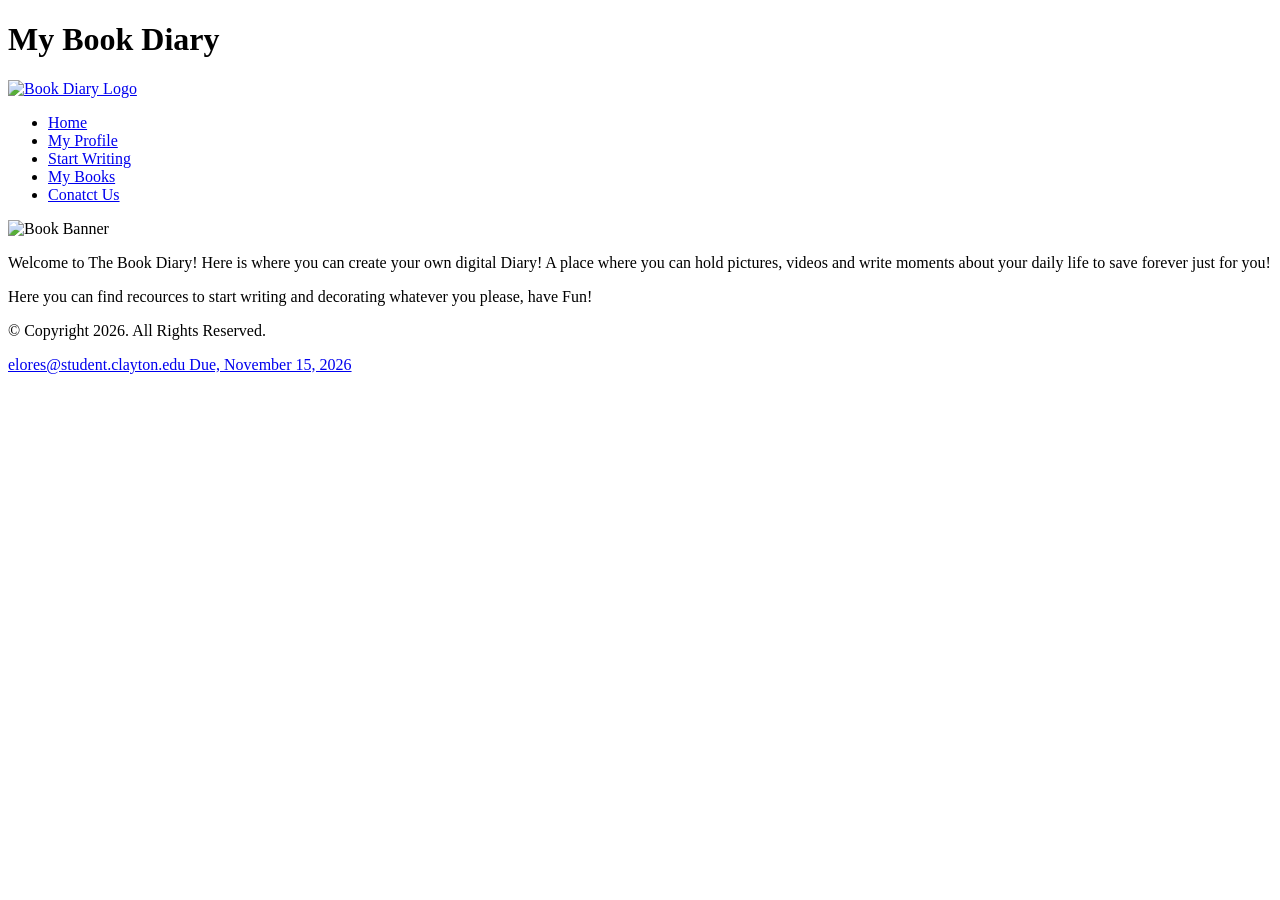
==== index.html @ 1cf3f5d8 "Update index.html The S in script" ====
<!DOCTYPE html>

<!-- This website template was created by: Emily Flores -->

<html lang="en"><head> 
		<title>My Book Diary</title>
		<meta charset="utf-8">
		<link rel="stylesheet" href="css/styles.css">
		<meta name="viewport" content="width=device-width, initial-scale=1.0">
		<meta name="author" content="Emily Flores">
		<meta name="description" content="My Book Diary is a place where you can express and write out your feelings 
		in a safe, easy, and fun way!">
		<meta name="keywords" content="Diary, Book, write, fun">
		
		<script src="Script.js"></script>
</head>
<body onload="showLastModified()">

	<div id="container">
		
		<!-- Use the header area for the website name or logo-->
		<header class= "header">
			<h1 class="logo">My Book Diary</h1>
			<a href="Index.html"><img src="images/MinecraftBookshelf.jpg" alt="Book Diary Logo"></a> 
		</header>
		
		<!-- Use the nav area to add hyperlinks to other pages within the website -->
		<nav class="nav-links">
		<ul>
			<li><a href="Index.html">Home</a></li> 
			<li><a href="MyProfile.html">My Profile</a></li> 
			<li><a href="StartWriting.html">Start Writing</a></li> 
			<li><a href="MyBooks.html">My Books</a></li> 
			<li><a href="ContactUs.html">Conatct Us</a></li>
		</ul>
			
		</nav>
		
		<!--bookshelf header -->
		<div id="hero">
			<img src="images/Websiteheader.jpg" alt="Book Banner">
		</div>
		
		<!-- Use the main area to add the main content of the webpage -->
		<main>
		<script> 
		const lastmodifiedDate = document.lastModified;
		
		document.getElementByID("last-modified-date").textContent = lastModifiedDate;
		</script>
			
		<p>Welcome to The Book Diary!
				Here is where you can create your own digital Diary! A place where you can hold pictures, videos
				and write moments about your daily life to save forever just for you!</p>
				
		<p>Here you can find recources to start writing and decorating whatever you please, have Fun!</p>
			
		</main>
		
		<!-- Use the footer area to add webpage footer content -->
		<footer>
			<p>© Copyright 2026. All Rights Reserved.</p>
			<p><a href="mailto:eflores@student.clayton.edu">elores@student.clayton.edu Due, November 15, 2026</a></p>
			
			<div id="lastModified"></div>
		</footer>
		
	</div>
		


		</body></html>
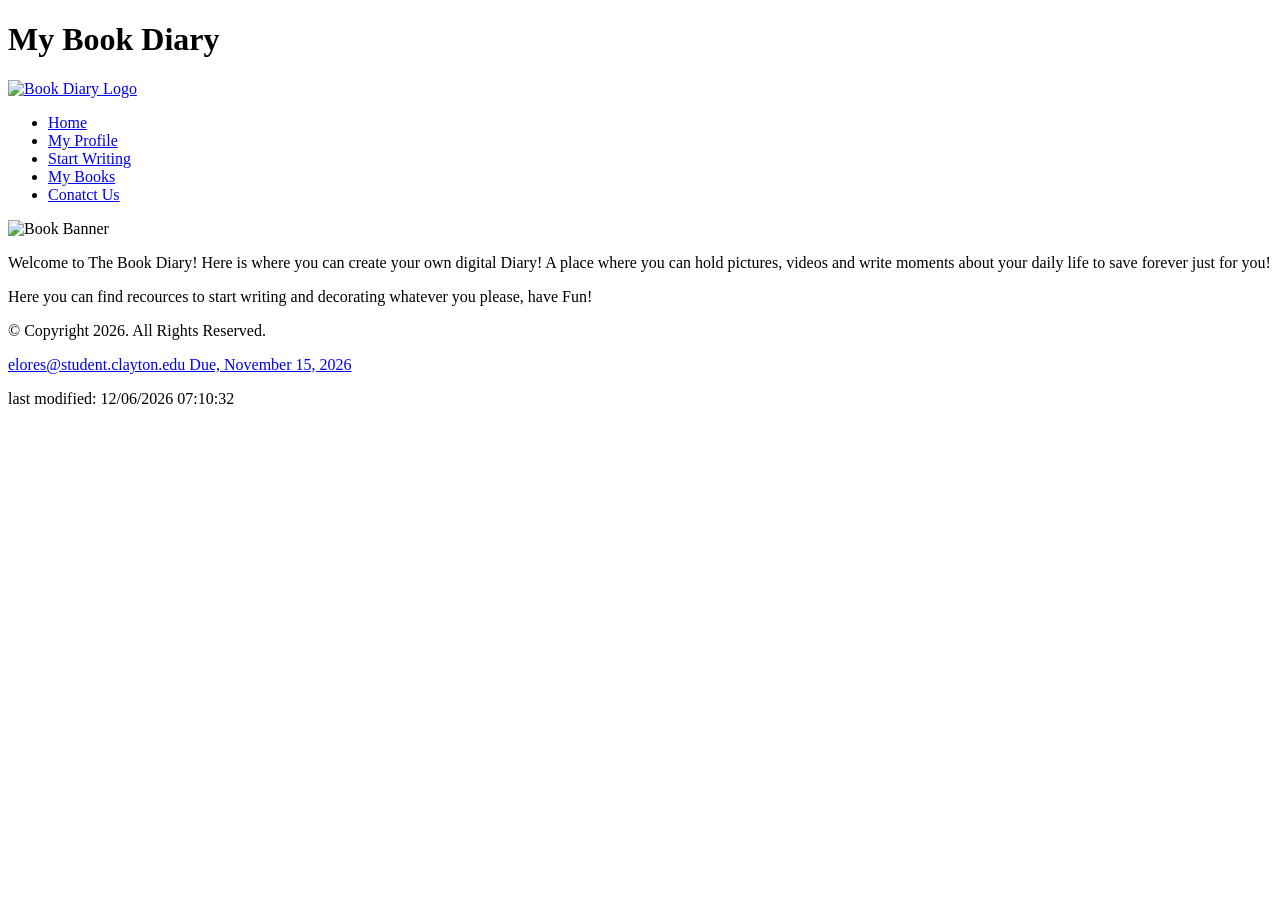
==== commit c4d34c52: "Fix HTML structure and update script references" ====
(no text change in the page or its own stylesheets)
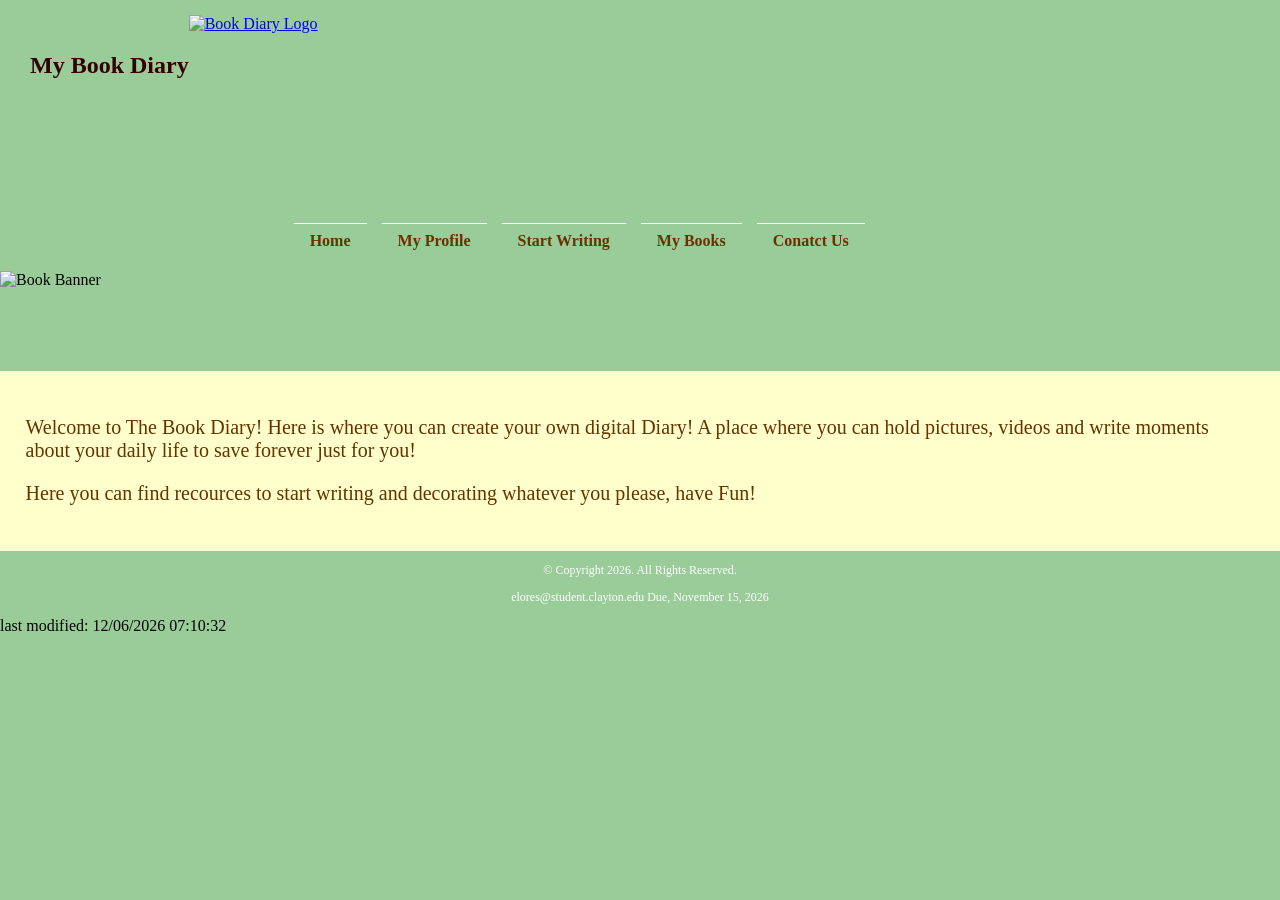
==== commit 75f2414e: "Fix HTML structure and correct minor errors" ====
--- a/index.html
+++ b/index.html
@@ -5,7 +5,7 @@
 <html lang="en"><head> 
 		<title>My Book Diary</title>
 		<meta charset="utf-8">
-		<link rel="stylesheet" href="css/styles.css">
+		<link rel="stylesheet" href="styles.css">
 		<meta name="viewport" content="width=device-width, initial-scale=1.0">
 		<meta name="author" content="Emily Flores">
 		<meta name="description" content="My Book Diary is a place where you can express and write out your feelings 
--- a/styles.css
+++ b/styles.css
@@ -0,0 +1,161 @@
+/*
+Made by Emily Flores, due by October 15, 2026
+*/
+
+/* CSS Reset */
+body, header, nav, main, footer, h1, div, img, ul {
+	margin: 0;
+	padding: 0;
+	border: 0;
+}
+
+/* Body and images rules */
+body {
+	background-color: #99CC99;
+}
+
+img {
+	width: 100%; 
+	height: 100px;
+	object-fit: cover;
+	object-position: center;
+	display: block;
+}
+
+/* Style rules for headers */
+.header {
+	display: flex;
+	align-items: center;
+	padding: 15px 30px;
+	background-color: #99CC99;
+	font-family: "Robooto Slab";
+}
+	
+.logo {
+	font-size: 1.5rem;
+	margin: 0;
+	font-family: "Robooto Slab";
+	font-weight: bold;
+	color: #330000;
+}
+
+/* Style for rules for navigation area */
+nav {
+	padding: 1%;
+	margin-bottom: 1%;
+	width: 100%;
+	float: right;
+	margin: 5em 3em 0 0;
+}
+
+nav ul {
+	
+	list-style-type: none;
+	margin: 0;
+	text-align: center;
+	color: #663300;
+	display: flex;
+	justify-content: center;
+	gap: 15px;
+	
+}
+
+nav li {
+	font-size: 1.0em;
+	font-family: Marrieweather;
+	font-weight: bold;
+	border-top: 1px solid #fff;
+}
+
+
+nav li a {
+	display: block;
+	color: #663300;
+	text-align: center;
+	padding: 0.5em 1em;
+	text-decoration: none;
+	
+	transition: transform 0.3s ease-in-out, color 0.3s ease-in-out;
+}
+	
+nav li a:hover {
+	transform: scale(1.05);
+	color: #935116
+}
+
+
+/* Style rules for main content */
+main {
+	clear: left;
+	background-color: #FFFFCC;
+	padding: 2%;
+	font-size: 1.25em;
+	font-family: "Robooto Slab"; 
+}
+	
+ Main p {
+		color: #663300;
+}
+
+footer p {
+	font-size: 0.75em;
+	text-align: center;
+	color: #fff;
+	padding: 0 1em;
+}
+
+/* Style rules for footer content */
+footer p a {
+	color: #fff;
+	text-decoration: none;
+}
+
+@media screen and (max-width: 600px) {
+	.logo {
+		font-size: 1.8rem;
+	}
+	
+	nav {
+		width: 100%;
+		float: none;
+		margin: 10px 0;
+	}
+	
+	nav ul {
+		display: flex;
+		flex-direction: row;
+		flex-wrap: wrap;
+		justify-content: center;
+		gap: 12px;
+		padding: 0;
+	}
+	
+	nav li {
+		font-size: 1.2em;
+	}
+}
+
+@media screen and (max-width: 768px) {
+	
+	nav {
+		width: 100%;
+		float: none;
+		margin: 2em 1em 0 0;
+	}
+	
+	nav ul {
+		flex-direction: row;
+		justify-content: center;
+		gap: 15px;
+		padding: 0;
+	}
+	
+	nav li {
+		font-size: 1.3em;
+	}
+	
+	img {
+		max-width: 100%;
+		height: auto;
+	}
+}
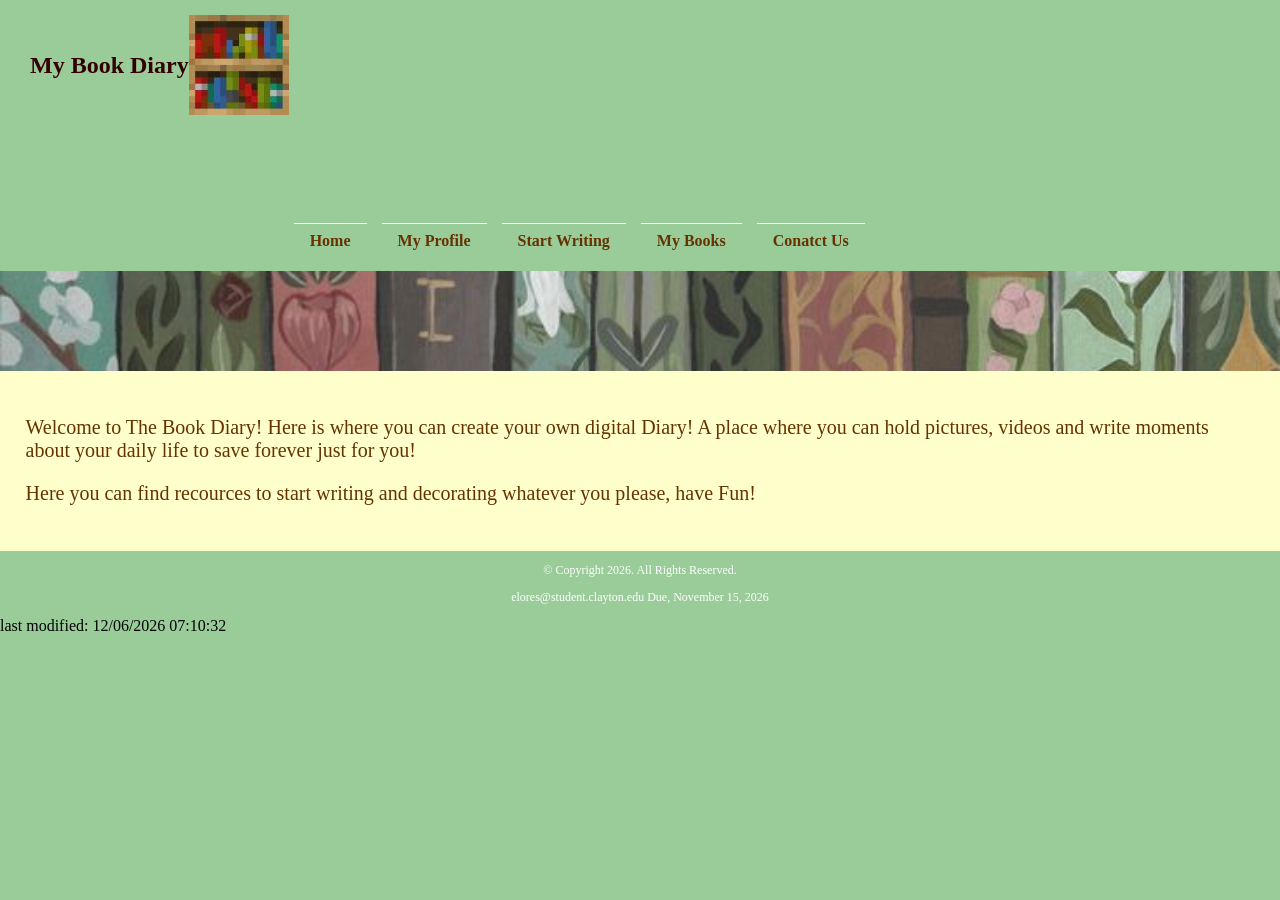
==== commit 9d6dfb76: "Fix image paths and correct typos in index.html Updated image paths and fixed minor typos." ====
--- a/index.html
+++ b/index.html
@@ -21,13 +21,13 @@
 		<!-- Use the header area for the website name or logo-->
 		<header class= "header">
 			<h1 class="logo">My Book Diary</h1>
-			<a href="Index.html"><img src="images/MinecraftBookshelf.jpg" alt="Book Diary Logo"></a> 
+			<a href="index.html"><img src="Images/MinecraftBookshelf.jpg" alt="Book Diary Logo"></a> 
 		</header>
 		
 		<!-- Use the nav area to add hyperlinks to other pages within the website -->
 		<nav class="nav-links">
 		<ul>
-			<li><a href="Index.html">Home</a></li> 
+			<li><a href="index.html">Home</a></li> 
 			<li><a href="MyProfile.html">My Profile</a></li> 
 			<li><a href="StartWriting.html">Start Writing</a></li> 
 			<li><a href="MyBooks.html">My Books</a></li> 
@@ -38,7 +38,7 @@
 		
 		<!--bookshelf header -->
 		<div id="hero">
-			<img src="images/Websiteheader.jpg" alt="Book Banner">
+			<img src="Images/Websiteheader.jpg" alt="Book Banner">
 		</div>
 		
 		<!-- Use the main area to add the main content of the webpage -->
